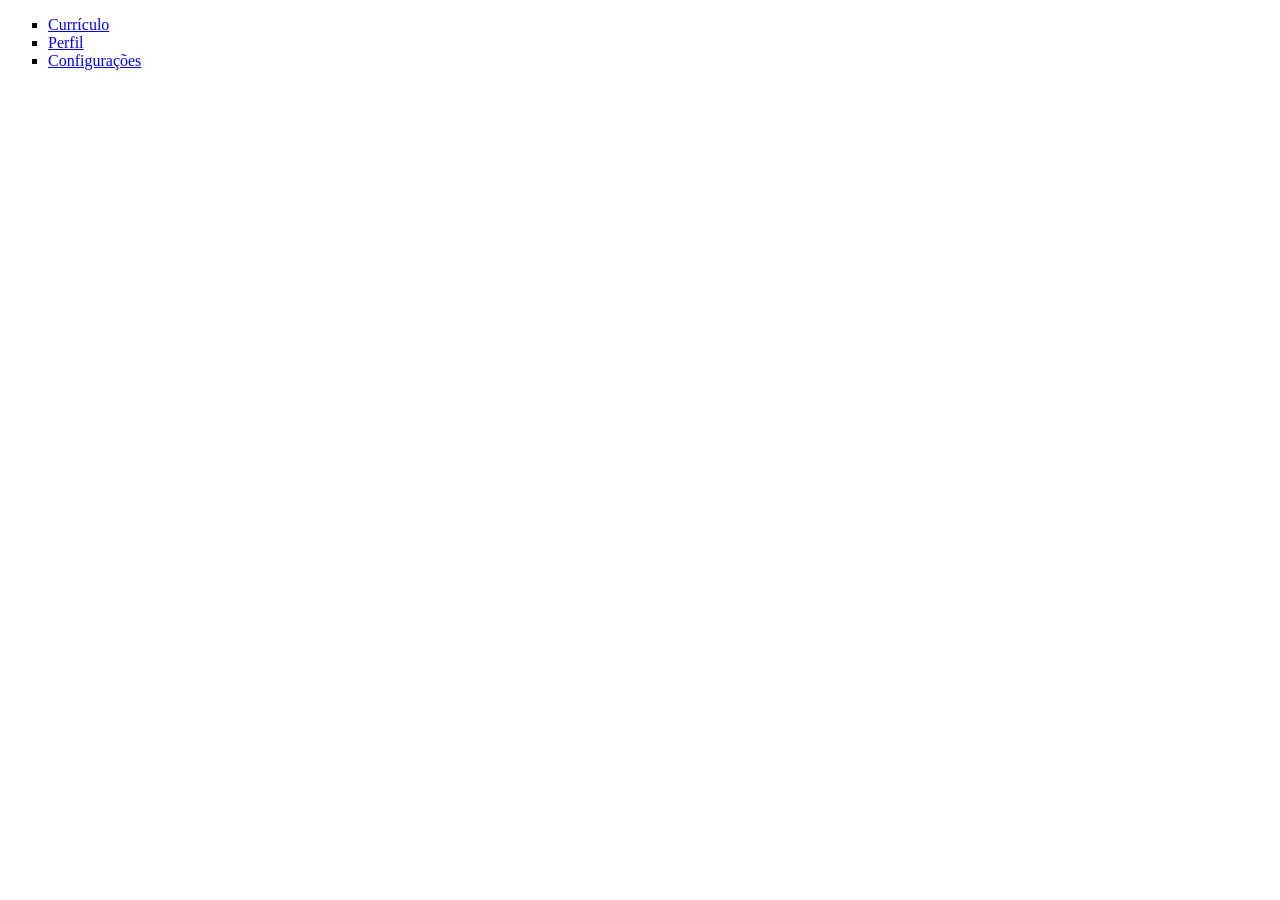
==== index.html @ ad9f5afa "Add files via upload" ====
<!DOCTYPE html>
<html lang="pt-br">
<head>
    <meta charset="UTF-8">
    <meta name="viewport" content="width=device-width, initial-scale=1.0">
    <title>Menu</title>
</head>
<body>
    <main>
        <header>

        </header
            <section>
                <nav>
                    <ul type="square">
                        <li><a href="pages/curriculo.html">Currículo</a></li>
                        <li><a href="pages/perfil.html">Perfil</a></li>
                        <li><a href="pages/config.html">Configurações</a></li>
                    </ul>
                </nav>
            </section>
            <footer>

            </footer>
    <main>
</body>
</html>
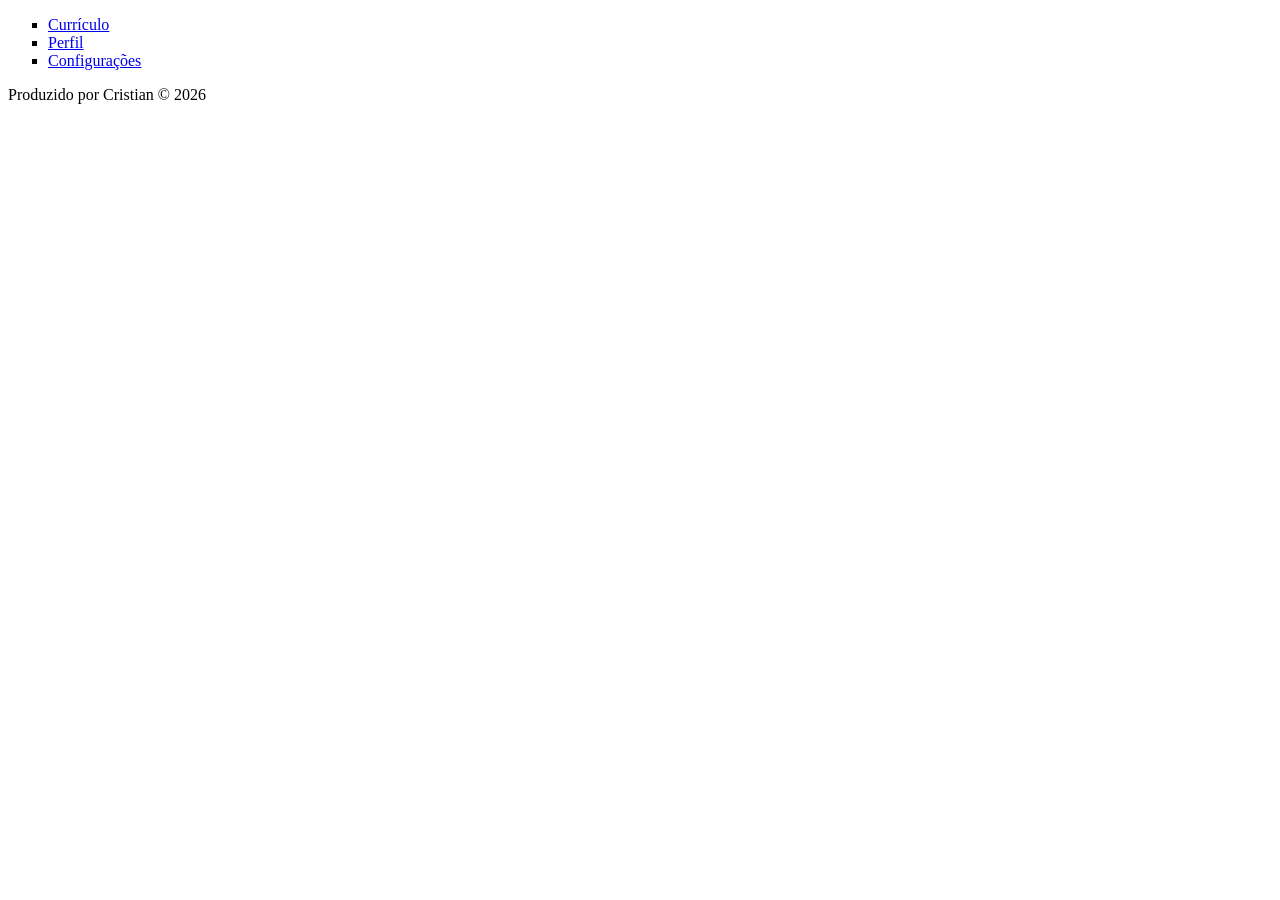
==== commit b2c0e668: "Fix HTML structure and add footer information Corrected HTML structure and added footer content." ====
--- a/index.html
+++ b/index.html
@@ -20,8 +20,9 @@
                 </nav>
             </section>
             <footer>
-
+                 <p>Produzido por Cristian &copy; 2026</p>
             </footer>
     <main>
 </body>
-</html>+
+</html>
